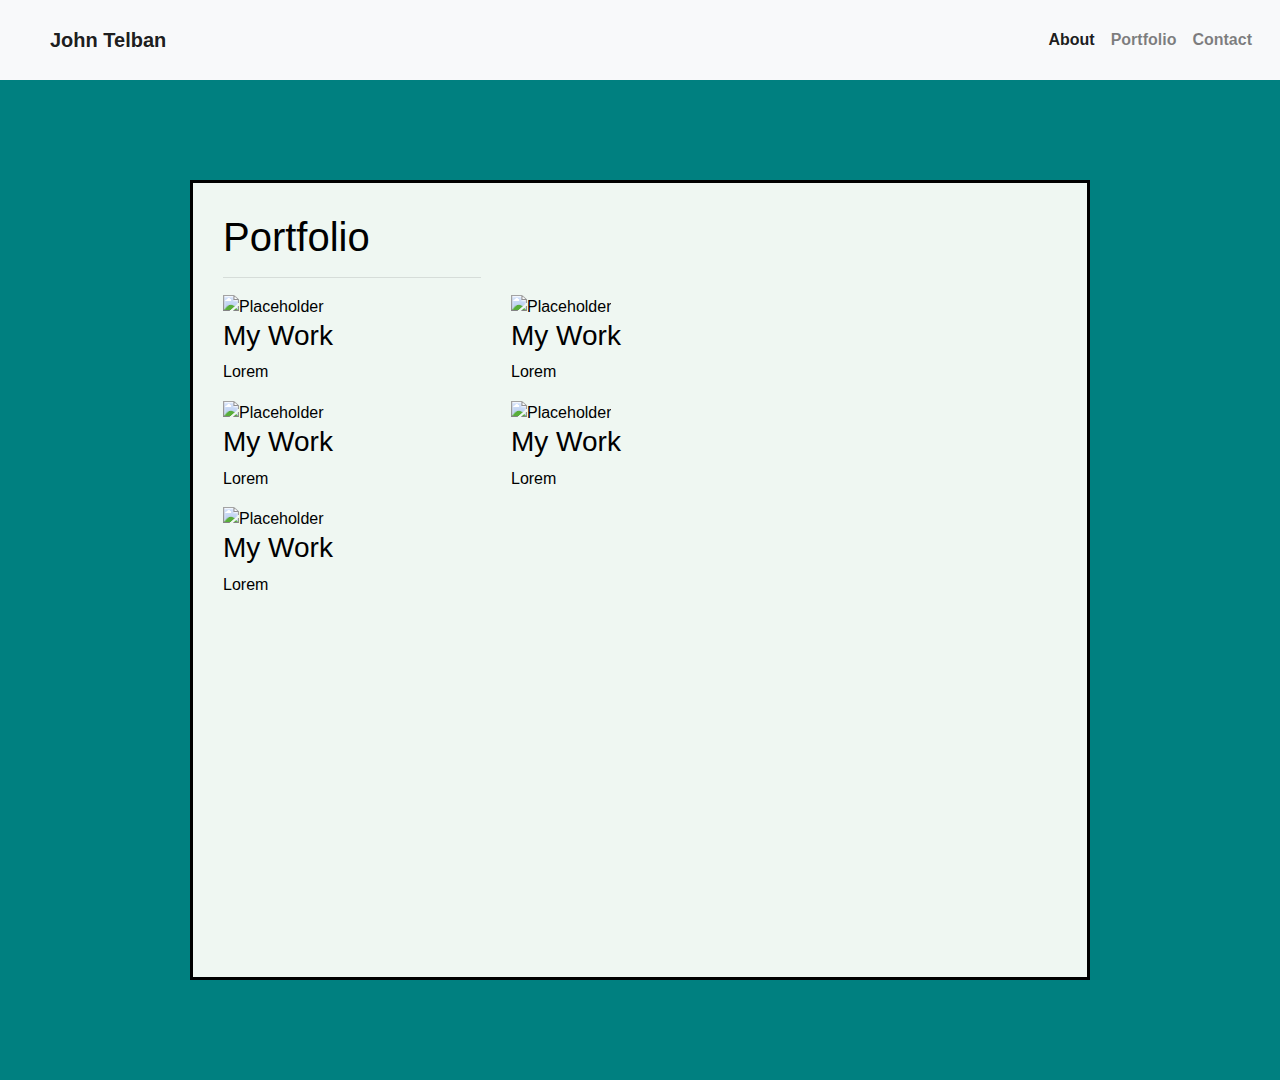
==== portfolio.html @ decebb0e "homework submitted" ====
<!DOCTYPE html>
<html lang="en">

<head>
    <meta charset="UTF-8">
    <meta name="viewport" content="width=device-width, initial-scale=1.0">
    <meta http-equiv="X-UA-Compatible" content="ie=edge">
    <title>Portfolio</title>
    <link rel="stylesheet" href="https://stackpath.bootstrapcdn.com/bootstrap/4.4.1/css/bootstrap.min.css"
        integrity="sha384-Vkoo8x4CGsO3+Hhxv8T/Q5PaXtkKtu6ug5TOeNV6gBiFeWPGFN9MuhOf23Q9Ifjh" crossorigin="anonymous">

        <link rel="stylesheet" href="style-portfolio.css">
   

<body>
    <nav class="navbar navbar-expand-lg navbar-light bg-light">
        <a class="navbar-brand" href="#">John Telban</a>
        <button class="navbar-toggler" type="button" data-toggle="collapse" data-target="#navbarSupportedContent"
            aria-controls="navbarSupportedContent" aria-expanded="false" aria-label="Toggle navigation">
            <span class="navbar-toggler-icon"></span>
        </button>
        <div class="collapse navbar-collapse" id="navbarSupportedContent">
            <ul class="navbar-nav ml-auto">
                <li class="nav-item active">
                    <a class="nav-link" href="about-me.html">About<span class="sr-only">(current)</span></a>
                </li>
                <li class="nav-item">
                    <a class="nav-link" href="portfolio.html">Portfolio</a>
                </li>
                <li class="nav-item">
                    <a class="nav-link" href="contact.html">Contact</a>
                </li>
            </ul>
    </nav>
    <div class="container">
        <div class="row">
            <div class="col-md-4">
                <h1>Portfolio</h1>
                <hr>
               
            </div>
        </div>
             <div class="row">
                <div class="col-md-4">
                  <div class="content">
                    <img src="http://placehold.it/150x150" alt="Placeholder" style="width:60%">
                    <h3>My Work</h3>
                    <p>Lorem</p>
                  </div>
                </div>
             
        
                <div class="col-md-4">
                  <div class="content">
                    <img src="http://placehold.it/150x150" alt="Placeholder" style="width:60%">
                    <h3>My Work</h3>
                    <p>Lorem </p>
                  </div>
                  <div class="col-md-4"></div>
                </div>
        </div>
           
            
            <div class="row">
                <div class="col-md-4">
                  <div class="content">
                    <img src="http://placehold.it/150x150" alt="Placeholder" style="width:60%">
                    <h3>My Work</h3>
                    <p>Lorem</p>
                  </div>
                </div>
                <div class="col-md-4">
                  <div class="content">
                    <img src="http://placehold.it/150x150" alt="Placeholder" style="width:60%">
                    <h3>My Work</h3>
                    <p>Lorem</p>
                  </div>
                  <div class="col-md-4"></div>
                </div>
            </div>

                <div class="row">
                    <div class="col-md-4">
                      <div class="content">
                        <img src="http://placehold.it/150x150" alt="Placeholder" style="width:60">
                        <h3>My Work</h3>
                        <p>Lorem</p>
                      </div>
                    </div>
                    <div class="col-md-4">
                      </div>
                      <div class="col-md-4">
                    </div>
                 
                    </div>
            
            </div>
    

</body>
</html>
---- style-portfolio.css ----
.container {

    background-color: rgb(239, 247, 242);
    font-family: 'Trebuchet MS', 'Lucida Sans Unicode', 'Lucida Grande', 'Lucida Sans', Arial, sans-serif;
color: black;
padding: 30px;
margin-top: 100px;
height: 800px;
border: solid;
width: 900px;
margin-bottom: 100px;
}


.navbar {
    padding: 20px;
   font-weight: bolder;
    
    
    
  
}

body {
    background-color: teal;
    
}
a {
    padding: 30px;
}
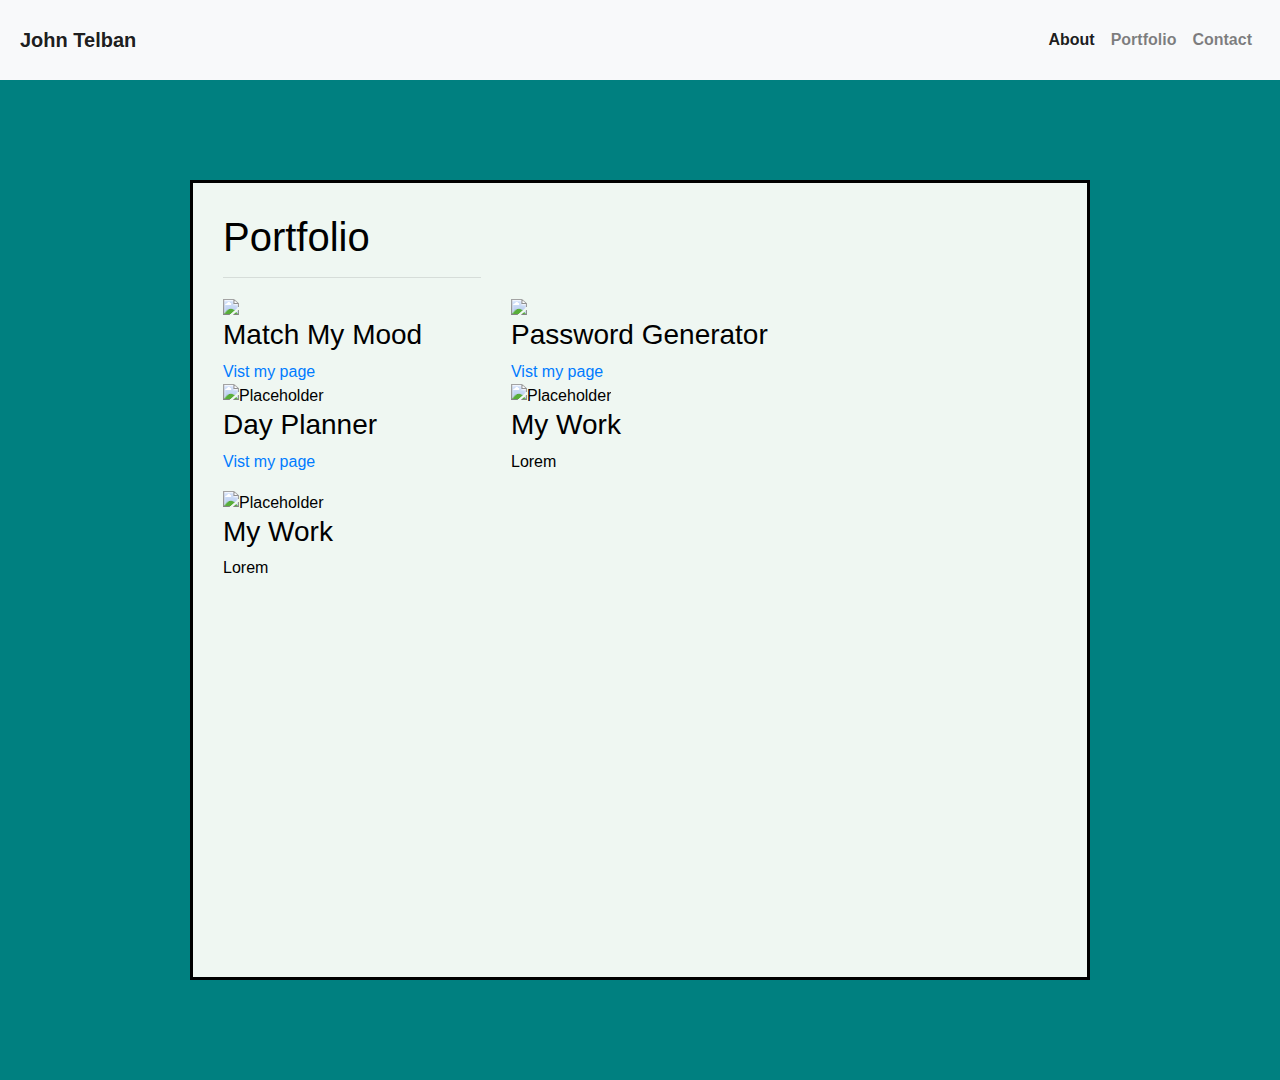
==== commit c42bb298: "updated portfolio" ====
--- a/portfolio.html
+++ b/portfolio.html
@@ -43,18 +43,18 @@
              <div class="row">
                 <div class="col-md-4">
                   <div class="content">
-                    <img src="http://placehold.it/150x150" alt="Placeholder" style="width:60%">
-                    <h3>My Work</h3>
-                    <p>Lorem</p>
+                    <img src="file:///Users/JOHNTELBAN/Desktop/Project-%20Match%20My%20Mood.jpg"  style="width:80%">
+                    <h3>Match My Mood</h3>
+                    <a href="https://bfeliz.github.io/match-my-mood/">Vist my page</a>
                   </div>
                 </div>
              
         
                 <div class="col-md-4">
                   <div class="content">
-                    <img src="http://placehold.it/150x150" alt="Placeholder" style="width:60%">
-                    <h3>My Work</h3>
-                    <p>Lorem </p>
+                    <img src="file:///Users/JOHNTELBAN/Desktop/FireShot%20Capture%20018%20-%20Password%20Generator%20-%20.jpg"  style="width:80%">
+                    <h3>Password Generator</h3>
+                    <a href="file:///Users/JOHNTELBAN/code/homeworks/password-generator/index.html">Vist my page</a>
                   </div>
                   <div class="col-md-4"></div>
                 </div>
@@ -64,9 +64,9 @@
             <div class="row">
                 <div class="col-md-4">
                   <div class="content">
-                    <img src="http://placehold.it/150x150" alt="Placeholder" style="width:60%">
-                    <h3>My Work</h3>
-                    <p>Lorem</p>
+                    <img src="file:///Users/JOHNTELBAN/Desktop/FireShot%20Capture%20019%20-%20Work%20Day%20Scheduler%20-%20.jpg" alt="Placeholder" style="width:80%">
+                    <h3>Day Planner</h3>
+                    <a href="file:///Users/JOHNTELBAN/code/homeworks/password-generator/index.html">Vist my page</a>
                   </div>
                 </div>
                 <div class="col-md-4">
--- a/style-portfolio.css
+++ b/style-portfolio.css
@@ -25,6 +25,3 @@
     background-color: teal;
     
 }
-a {
-    padding: 30px;
-}